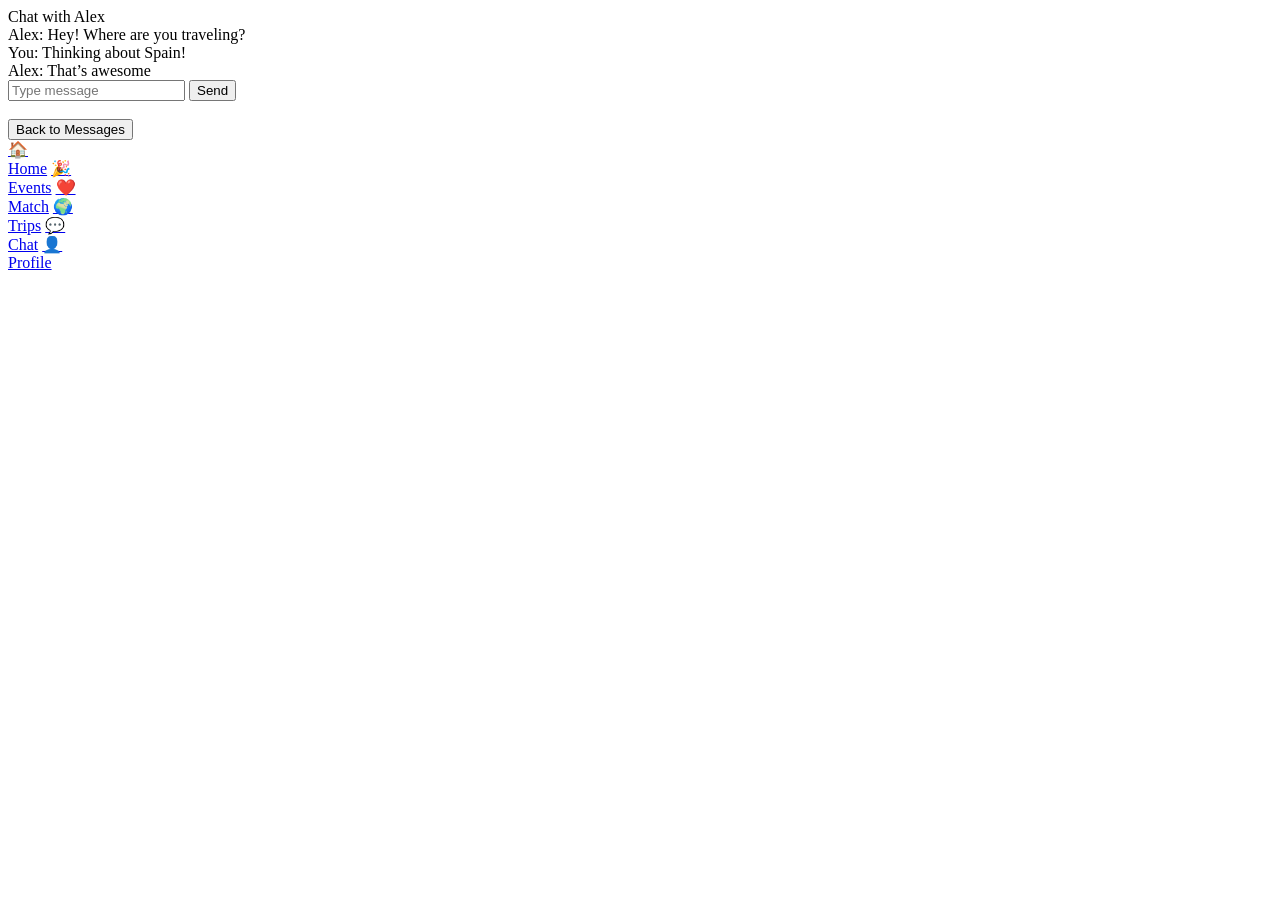
==== chat1.html @ 724074e6 "Add files via upload" ====
<!DOCTYPE html>
<html>
<head>
<link rel="stylesheet" href="css/styles.css">
</head>
<body>

<header>Chat with Alex</header>

<div class="container">

<div class="chat-box">
<div class="message">Alex: Hey! Where are you traveling?</div>
<div class="message me">You: Thinking about Spain!</div>
<div class="message">Alex: That’s awesome</div>
</div>

<input placeholder="Type message">
<button>Send</button>

<br><br>
<a href="messages.html"><button>Back to Messages</button></a>

</div>

<div class="bottom-nav">
<a href="home.html">🏠<br>Home</a>
<a href="events.html">🎉<br>Events</a>
<a href="match.html">❤️<br>Match</a>
<a href="destinations.html">🌍<br>Trips</a>
<a href="messages.html">💬<br>Chat</a>
<a href="profile.html">👤<br>Profile</a>
</div>

</body>
</html>
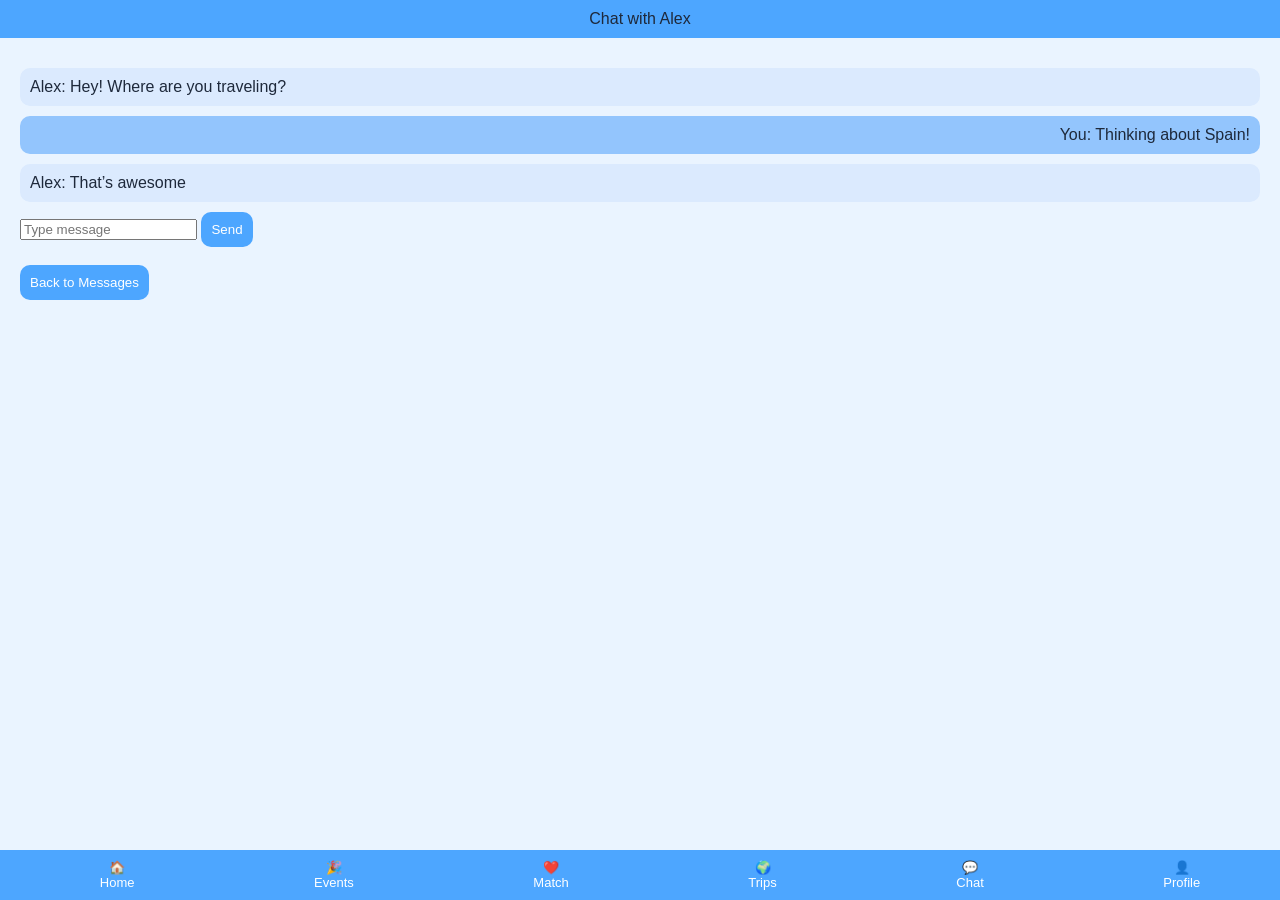
==== commit 43c70415: "chat1.html" ====
--- a/chat1.html
+++ b/chat1.html
@@ -1,7 +1,7 @@
 <!DOCTYPE html>
 <html>
 <head>
-<link rel="stylesheet" href="css/styles.css">
+<link rel="stylesheet" href="styles.css">
 </head>
 <body>
 
@@ -33,4 +33,4 @@
 </div>
 
 </body>
-</html>+</html>
--- a/styles.css
+++ b/styles.css
@@ -0,0 +1,122 @@
+/* GLOBAL */
+body {
+  font-family: 'Poppins', sans-serif;
+  margin: 0;
+  background: #eaf4ff;
+  color: #1e293b;
+}
+
+/* HEADER WITH LOGO */
+header {
+  background: #4da6ff;
+  padding: 10px;
+  text-align: center;
+}
+
+header img {
+  height: 50px;
+}
+
+/* HERO FIX (CENTERED) */
+.hero {
+  text-align: center;
+  padding: 80px 20px;
+}
+
+.hero h1 {
+  margin-bottom: 10px;
+}
+
+.hero p {
+  margin-bottom: 20px;
+}
+
+/* LAYOUT */
+.container {
+  padding: 20px;
+  padding-bottom: 100px;
+}
+
+/* CARDS */
+.card {
+  background: white;
+  border-radius: 15px;
+  padding: 15px;
+  margin: 15px 0;
+  box-shadow: 0 4px 10px rgba(0,0,0,0.1);
+}
+
+/* IMAGES (CONSISTENT) */
+img {
+  width: 100%;
+  height: 200px;
+  object-fit: cover;
+  border-radius: 10px;
+}
+
+/* BUTTONS */
+button {
+  background: #4da6ff;
+  border: none;
+  padding: 10px;
+  color: white;
+  border-radius: 10px;
+  cursor: pointer;
+}
+
+/* CHAT */
+.chat-item {
+  background: white;
+  padding: 15px;
+  border-radius: 10px;
+  margin-bottom: 10px;
+}
+
+.message {
+  background: #dbeafe;
+  padding: 10px;
+  border-radius: 10px;
+  margin: 10px 0;
+}
+
+.message.me {
+  background: #93c5fd;
+  text-align: right;
+}
+
+/* NAV */
+.bottom-nav {
+  position: fixed;
+  bottom: 0;
+  width: 100%;
+  display: flex;
+  justify-content: space-around;
+  background: #4da6ff;
+  padding: 10px;
+}
+
+.bottom-nav a {
+  color: white;
+  text-decoration: none;
+  text-align: center;
+  font-size: 13px;
+}
+
+/* RESPONSIVE */
+@media(max-width:768px){
+  img {
+    height: 180px;
+  }
+}
+
+.logo {
+  height: 60px;
+  width: auto;
+  display: block;
+  margin: 0 auto;
+}
+
+.form-container h2 {
+  text-align: center;
+  margin-bottom: 20px;
+}
